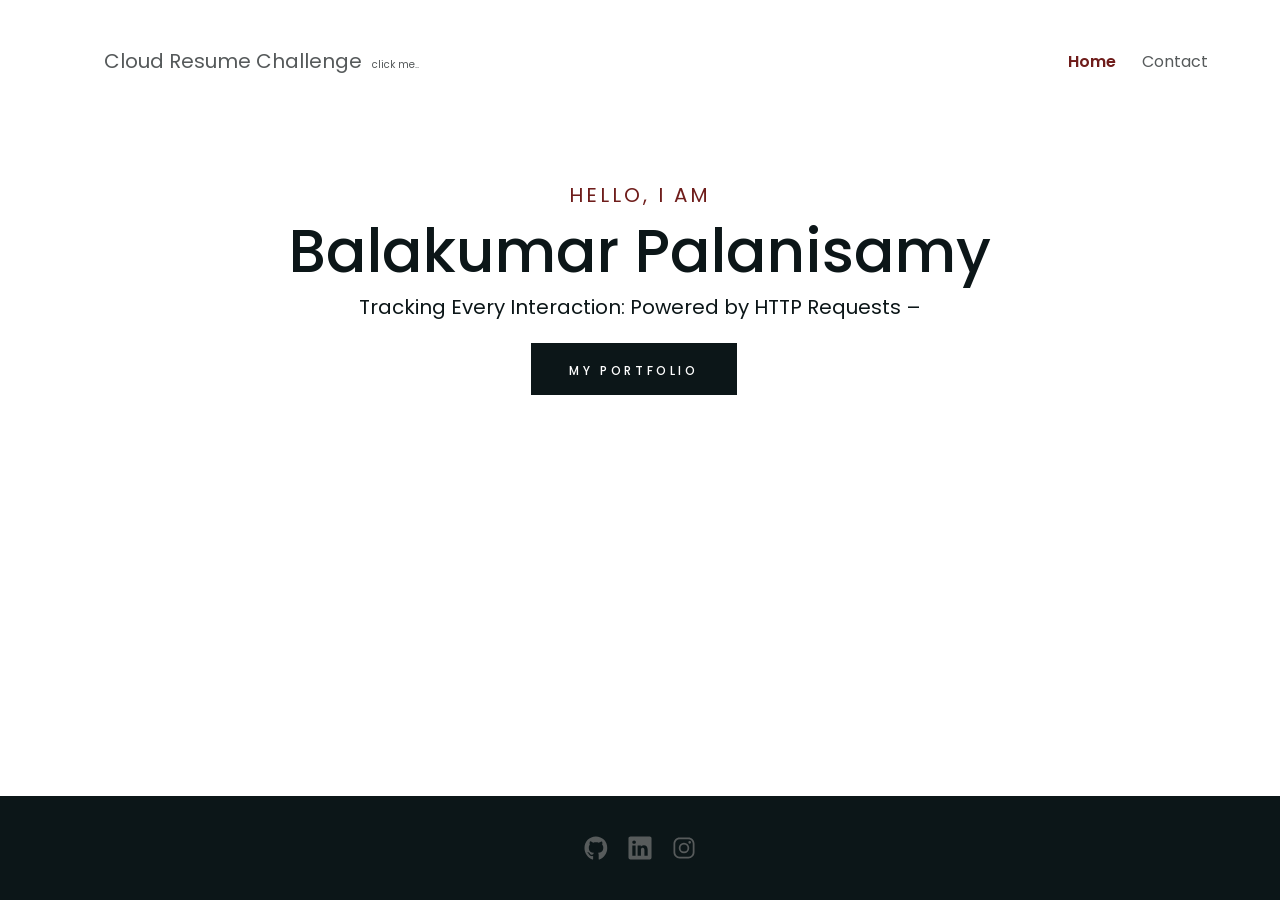
==== frontend/index.html @ 3038691a "test" ====
<!DOCTYPE html>
<html lang="en">
  <head>
    <meta charset="UTF-8" />
    <meta name="viewport" content="width=device-width, initial-scale=1.0" />
    <title>Balakumar Palanisamy</title>
    <link rel="shortcut icon" href="img/favicon.png" type="image/x-icon" />
    <link rel="stylesheet" href="css/main.css" />
    <link rel="stylesheet" href="css/media.css" />
    <link
      rel="stylesheet"
      href="https://cdnjs.cloudflare.com/ajax/libs/aos/2.3.4/aos.css"
      integrity="sha512-1cK78a1o+ht2JcaW6g8OXYwqpev9+6GqOkz9xmBN9iUUhIndKtxwILGWYOSibOKjLsEdjyjZvYDq/cZwNeak0w=="
      crossorigin="anonymous"
      referrerpolicy="no-referrer"
    />
  </head>

  <body>
    <div id="preloader">
      <div class="jumping-dots">
        <div></div>
        <div></div>
        <div></div>
      </div>
    </div>

    <header id="header" class="header">
      <div class="container container-lg">
        <div class="header-nav">
          <a href="#home" class="logo"><span></span></a>
          <a href="https://cloudresumechallenge.dev/docs/the-challenge/azure/" class="nav-sentence">Cloud Resume Challenge <span style="font-size: 1rem; font-weight: 400; margin-left: 0.5rem;">click me..</span></a>
          <nav id="nav" class="nav">
            <ul class="nav-list">
              <li class="nav-item">
                <a href="#home" class="nav-link active">Home</a>
              </li>

              <li class="nav-item">
                <a href="#contact" class="nav-link">Contact</a>
              </li>
            </ul>
            
            <button id="nav-btn" class="nav-btn">
              <img
                id="nav-btn-img"
                src="img/icons/open.svg"
                alt="Navigation button"
              />
            </button>
          </nav>
        </div>
      </div>
    </header>

    <section id="home" class="hero">
      <div class="container container-lg">
        <div
          class="hero-row"
          data-aos="fade-zoom-in"
          data-aos-easing="ease-in-out"
          data-aos-delay="200"
          data-aos-duration="300"
        >
          <div class="hero-content">
            <span class="hero-greeting"> Hello, I am</span>
            <h1 class="hero-heading">Balakumar Palanisamy</h1>
            <span class="hero-heading-subtitle">Tracking Every Interaction: Powered by HTTP Requests – <a id='counter'><a></span>
            <div style="padding-top: 21px;">
              <a href="#projects" class="btn ">My Portfolio</a>
            </div>
          </div>
          <div class="hero-img">
            <img
              src=""
            />
          </div>
        </div>
      </div>
    </section>

    

   
    <footer class="footer">
      <div class="container">
        <div class="footer-row">
          <div class="social-links-row footer-social">
            <a href="#!">
              <img
                src="img/social_icons/github.svg"
                alt="Link to GitHub account"
              />
            </a>

            <a href="#!">
              <img
                src="img/social_icons/linkedin.svg"
                alt="Link to linkedin profile"
              />
            </a>

            <a href="#!">
              <img
                src="img/social_icons/instagram.svg"
                alt="Link to instagram profile"
            /></a>
          </div>


        </div>
      </div>
    </footer>


    <script
      src="https://cdnjs.cloudflare.com/ajax/libs/aos/2.3.4/aos.js"
      integrity="sha512-A7AYk1fGKX6S2SsHywmPkrnzTZHrgiVT7GcQkLGDe2ev0aWb8zejytzS8wjo7PGEXKqJOrjQ4oORtnimIRZBtw=="
      crossorigin="anonymous"
      referrerpolicy="no-referrer"
    ></script>
    <script src="js/main.js"></script>
    <script src="js/counter.js"></script>
  </body>
</html>
---- frontend/css/main.css ----
@import "./reset.css";
@import url("https://fonts.googleapis.com/css2?family=Poppins:wght@400;500;600;700&display=swap");

:root {
  --primary-bg-color: #ffffff;
  --primary-accent: #0c1618;
  --secondary-accent: #6f1d1b;

  --main-text-color: #0c1618;
  --gray-text-color: #565a5b;

  --white-color: #fff;
  --gray-color: #ffffff;
  --gray-color-2: #ffffff;
  --gray-color-3: #ffffff;

  --color-preloader-bg: var(--white-color);
  --color-dots: #1a1a1a;
}

/* Common styles */
html, body {
  font-size: 62.5%;
  scroll-behavior: smooth;
  overflow-x: hidden;
  height: 100%; /* Ensure full height of viewport */
  margin: 0; /* Remove default margin */
}

body {
  color: var(--main-text-color);
  font-family: "Poppins", sans-serif;
  display: flex; /* Flex layout for body */
  flex-direction: column; /* Arrange elements vertically */
  min-height: 100%; /* Ensure full height */
}

.container {
  padding: 0 3.2rem;
  max-width: 120rem;
  margin: 0 auto;
}

.container-lg {
  max-width: 160rem;
}

.title {
  font-size: 4.4rem;
  font-weight: 600;
  text-align: center;
}

.btn {
  display: inline-block;
  height: 5.2rem;
  font-weight: 500;
  font-size: 1.2rem;
  text-transform: uppercase;
  letter-spacing: 0.3em;
  line-height: 5.2rem;
  padding: 0 3.6rem;
  margin: 0 1.2rem 1.6rem 0;
  color: var(--white-color);
  text-decoration: none;
  text-align: center;
  white-space: nowrap;
  cursor: pointer;
  transition: all 0.3s;
  background-color: var(--primary-accent);
  border: 2px solid var(--primary-accent);
  transition: all 0.3s ease-in;
}

.btn:hover,
.btn:focus {
  background-color: var(--secondary-accent);
  border-color: var(--secondary-accent);
  color: var(--white-color);
  outline: 0;
}

.btn:active {
  background-color: #000000;
}

.btn-white {
  background: transparent;
  font-weight: 700;
  border: 2px solid var(--primary-accent);
  color: var(--primary-accent);
  transition: all 0.3s ease-in;
}

.btn-white:hover,
.btn-white:focus {
  background: var(--primary-accent);
  border: 2px solid var(--primary-accent);
  color: var(--white-color);
}

.btn-white:active {
  background-color: #3c4446;
}

.btn-red {
  background: var(--secondary-accent);
  border: 2px solid var(--secondary-accent);
  color: var(--white-color);
  transition: all 0.3s ease-in;
}

.btn-red:hover,
.btn-red:focus {
  background: var(--primary-accent);
  border: 2px solid var(--primary-accent);
}

.btn-red:active {
  background-color: #3c4446;
}

h5 {
  font-size: 15px;
  letter-spacing: 2px;
  line-height: 23px;
  font-weight: 600;
  text-transform: uppercase;
}

.white {
  color: var(--white-color);
}

/* Header */
.header {
  z-index: 100;
  background-color: transparent;
  height: 7.2rem;
  width: 100%;
  position: absolute;
  top: 0;
  left: 0;
  padding: 2.5rem 0;
}

.header-nav {
  display: flex;
  justify-content: space-between;
  align-items: center;
  padding: 0 2.5rem;
  height: 7.2rem;
}

.header-sticky {
  position: fixed;
  top: 0;
  left: 0;
  width: 100%;
  z-index: 1999;
  background-color: rgba(255, 255, 255, 0.95);
  box-shadow: 0px 0px 15px rgba(0, 0, 0, 0.07);
  padding-top: 0;
  padding-bottom: 0;
  animation: slideInDown 0.3s ease-in-out;
}

@keyframes slideInDown {
  0% {
    transform: translateY(-100%);
    visibility: visible;
  }

  100% {
    transform: translateY(0);
  }
}

.logo {
  position: relative;
  padding: 0 1.2rem 0.3rem 0;
  line-height: 1;
  font-weight: 600;
  font-size: 3.2rem;
  color: var(--main-text-color);
}

.logo span {
  color: var(--secondary-accent);
  font-size: 4rem;
}

/* Navigation bar sentence */
.nav-sentence {
  font-size: 2rem; /* Adjust text size */
  color: var(--gray-text-color); /* Match existing color scheme */
  margin-right: auto;/* Push the sentence to the right */
  padding-left: 2rem; /* Add spacing from navigation links */
  font-weight: 400;
  text-transform: none; /* Optional: prevent uppercase transformation */
}

.nav-list {
  display: flex;
  column-gap: 2.6rem;
  font-weight: 400;
  font-size: 1.6rem;
}

.nav-btn {
  display: none;
}

.nav-link {
  color: var(--gray-text-color);
}

.nav-link.active {
  color: var(--secondary-accent);
  font-weight: 600;
}


/* Hero section */

/* Hero section */
.hero {
  position: relative;
  padding-top: 18rem; /* Adjust padding if needed */
  padding-bottom: 18rem; /* Add bottom padding for centering */
  background-color: var(--primary-bg-color);
  display: flex; /* Flexbox layout */
  flex-direction: column; /* Stack items vertically */
  align-items: center; /* Center horizontally */
  justify-content: center; /* Center vertically */
  text-align: center; /* Center text alignment */
}

.hero-content {
  padding: 2rem;
}

.hero-greeting {
  font-size: 2rem;
  font-weight: 400;
  text-transform: uppercase;
  letter-spacing: 0.3rem;
  color: var(--secondary-accent);
  margin-bottom: 1rem; /* Add spacing between elements */
}

.hero-heading {
  margin: 0.5rem 0;
  font-weight: 500;
  font-size: 6rem;
  line-height: 1.2;
}

.hero-heading-subtitle {
  font-size: 2rem;
  font-weight: 400;
  margin-top: 1rem; /* Add spacing after heading */
}


.hero-row {
  display: flex;
  flex-wrap: wrap;
}





.about-social-list {
  display: flex;
}

.social-links-row {
  display: flex;
  justify-content: center;
  align-items: center;
  column-gap: 2rem;
  margin: 4rem 0 4rem;
}

.social-links-row a {
  height: 2.4rem;
  width: 2.4rem;
  filter: invert(35%) sepia(11%) saturate(160%) hue-rotate(145deg)
    brightness(88%) contrast(80%);
  transition: all 0.3s ease-in-out;
}

.social-links-row a:hover {
  filter: invert(0%) sepia(0%) saturate(7500%) hue-rotate(305deg)
    brightness(97%) contrast(103%);
}

/* Footer */
.footer {
  background-color: var(--primary-accent);
  color: var(--gray-color-3);
  margin-top: auto; /* Push footer to the bottom */
  width: 100%; /* Ensure it spans the entire width */
}

.footer-top-bar {
  background-color: #000000; /* Black top bar */
  height: 3rem; /* Height of the top black bar */
  width: 100%;
}

.footer-row {
  display: flex;
  flex-direction: column;
  column-gap: 2rem;
  align-items: center;
  padding: 0rem 0;
}

.footer-social {
  margin-top: 1;
  margin-bottom: 1;
}

.footer-social a:hover {
  filter: invert(100%) sepia(100%) saturate(0%) hue-rotate(288deg)
    brightness(102%) contrast(102%);
}

.footer-copyright {
  font-size: 1.6rem;
}
---- frontend/css/media.css ----
@media (max-width: 1320px) {
  .container-lg {
    max-width: 120rem;
  }

  .hero-content {
    padding: 0;
  }

  .header-nav {
    padding: 0;
  }

  .service-card {
    padding: 0 1rem;
  }
}

@media (max-width: 1200px) {
  .container {
    max-width: 97.5rem;
  }

  .title {
    font-size: 4rem;
  }

  .logo {
    font-size: 2.6rem;
  }

  .hero-heading {
    font-size: 7rem;
  }

  .about-skills {
    min-width: 60%;
    padding-left: 0;
  }

  .about-content {
    padding-right: 0;
  }

  .service-card-title {
    font-size: 1.8rem;
  }

  .project-box {
    max-width: 45.4rem;
  }

  .about,
  .projects,
  .contact {
    padding: 8rem 0;
  }
}

@media (max-width: 977px) {
  html {
    font-size: 62%;
  }

  .container {
    max-width: 72rem;
  }

  .title {
    font-size: 3.6rem;
  }

  .header {
    padding: 0;
  }

  .about-row {
    row-gap: 5rem;
    margin-bottom: 5rem;
  }

  .about-descr {
    font-size: 1.52rem;
  }

  .nav-list {
    display: none;
  }

  .nav-btn {
    display: block;
  }

  .nav.open .nav-list {
    position: fixed;
    top: 0;
    bottom: 0;
    left: 0;
    right: 0;
    background-color: #fff;
    z-index: 1;
    padding: 4.6rem 3rem;
    display: flex;
    flex-direction: column;
    row-gap: 4rem;
    font-size: 3rem;
    font-weight: 500;
  }

  .nav-link {
    color: #000000;
  }

  .nav-link.active {
    color: #010202;
  }

  .nav-btn {
    position: absolute;
    z-index: 9;
    top: 3rem;
    right: 3rem;
  }

  .nav.open .nav-btn {
    position: fixed;
  }

  .header-nav {
    margin-bottom: 0rem;
  }

  .hero {
    padding-top: 16rem;
  }

  .hero-greeting {
    font-size: 1.6rem;
  }
  .hero-heading {
    font-size: 5.2rem;
  }
  .hero-heading-subtitle {
    font-size: 1.6rem;
  }

  .social-links-row {
    column-gap: 1.7rem;
    margin: 3rem 0 3rem;
  }

  .hero-img {
    padding: 0;
  }

  .btn {
    font-size: 1.1rem;
    padding: 0 2rem;
  }

  .services-row {
    justify-content: center;
    row-gap: 5rem;
  }
  .service-card {
    flex: 0 0 30.5rem;
  }

  .service-card-img {
    height: 4rem;
  }

  .project-box {
    max-width: 32.7rem;
  }

  .about,
  .projects,
  .contact {
    padding: 7rem 0;
  }

  .about-title,
  .projects-title,
  .contact-title {
    margin-bottom: 3rem;
  }
}

@media (max-width: 720px) {
  .container {
    max-width: 54.5rem;
  }

  .logo {
    font-size: 2.4rem;
  }

  .nav.open .nav-list {
    row-gap: 2rem;
    font-size: 2rem;
    font-weight: 500;
  }

  .hero-row {
    row-gap: 4rem;
  }

  .hero-content,
  .hero-img {
    text-align: center;
    flex: 0 0 100%;
    max-width: 100%;
  }

  .about-social-list {
    display: block;
  }

  .about-skills,
  .about-content,
  .service-card {
    flex: 0 0 100%;
    max-width: 100%;
  }

  .project-box {
    max-width: 100%;
  }

  .footer-copyright p {
    font-size: 1.2rem;
  }
}

@media (max-width: 406px) {
  html {
    font-size: 50%;
  }

  .footer-copyright p {
    font-size: 1.2rem;
  }
}
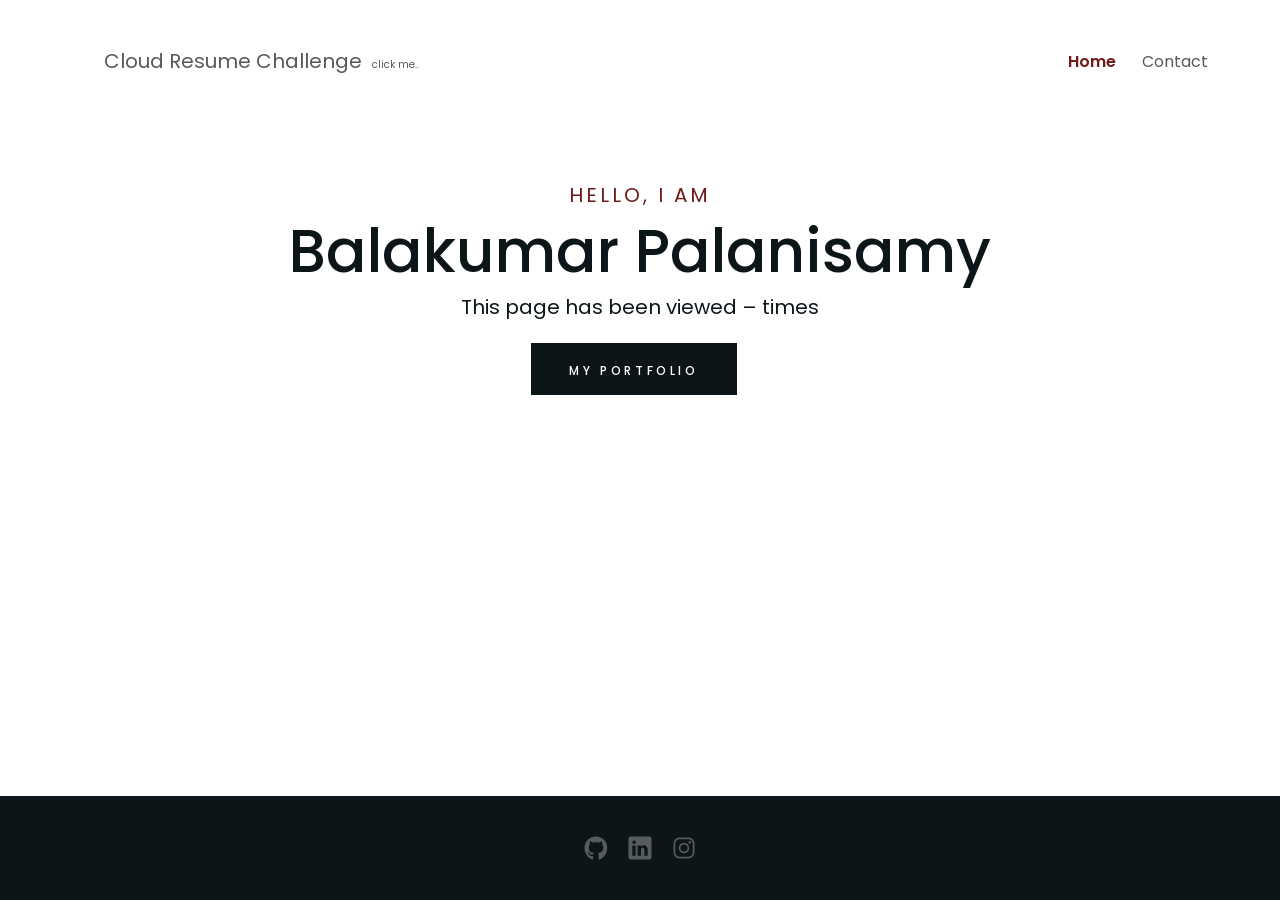
==== commit f319c40b: "test02" ====
--- a/frontend/index.html
+++ b/frontend/index.html
@@ -4,7 +4,7 @@
     <meta charset="UTF-8" />
     <meta name="viewport" content="width=device-width, initial-scale=1.0" />
     <title>Balakumar Palanisamy</title>
-    <link rel="shortcut icon" href="img/favicon.png" type="image/x-icon" />
+    
     <link rel="stylesheet" href="css/main.css" />
     <link rel="stylesheet" href="css/media.css" />
     <link
@@ -65,7 +65,7 @@
           <div class="hero-content">
             <span class="hero-greeting"> Hello, I am</span>
             <h1 class="hero-heading">Balakumar Palanisamy</h1>
-            <span class="hero-heading-subtitle">Tracking Every Interaction: Powered by HTTP Requests – <a id='counter'><a></span>
+            <span class="hero-heading-subtitle">This page has been viewed – <a id='counter'><a> times </span>
             <div style="padding-top: 21px;">
               <a href="#projects" class="btn ">My Portfolio</a>
             </div>
@@ -86,7 +86,7 @@
       <div class="container">
         <div class="footer-row">
           <div class="social-links-row footer-social">
-            <a href="#!">
+            <a href="https://github.com/BK3820">
               <img
                 src="img/social_icons/github.svg"
                 alt="Link to GitHub account"
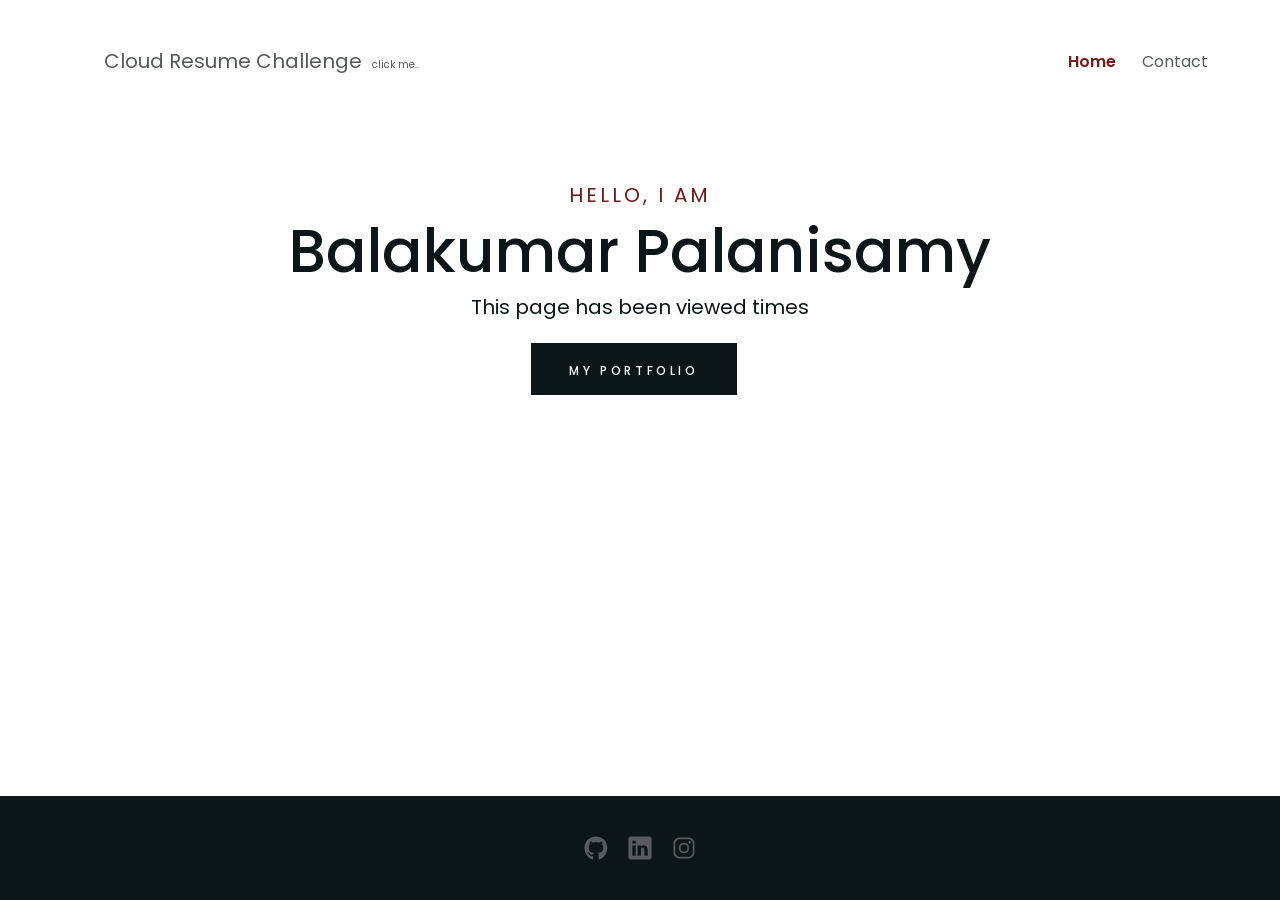
==== commit 57df1dcf: "Update index.html" ====
--- a/frontend/index.html
+++ b/frontend/index.html
@@ -65,7 +65,7 @@
           <div class="hero-content">
             <span class="hero-greeting"> Hello, I am</span>
             <h1 class="hero-heading">Balakumar Palanisamy</h1>
-            <span class="hero-heading-subtitle">This page has been viewed – <a id='counter'><a> times </span>
+            <span class="hero-heading-subtitle">This page has been viewed <a id='counter'><a> times </span>
             <div style="padding-top: 21px;">
               <a href="#projects" class="btn ">My Portfolio</a>
             </div>
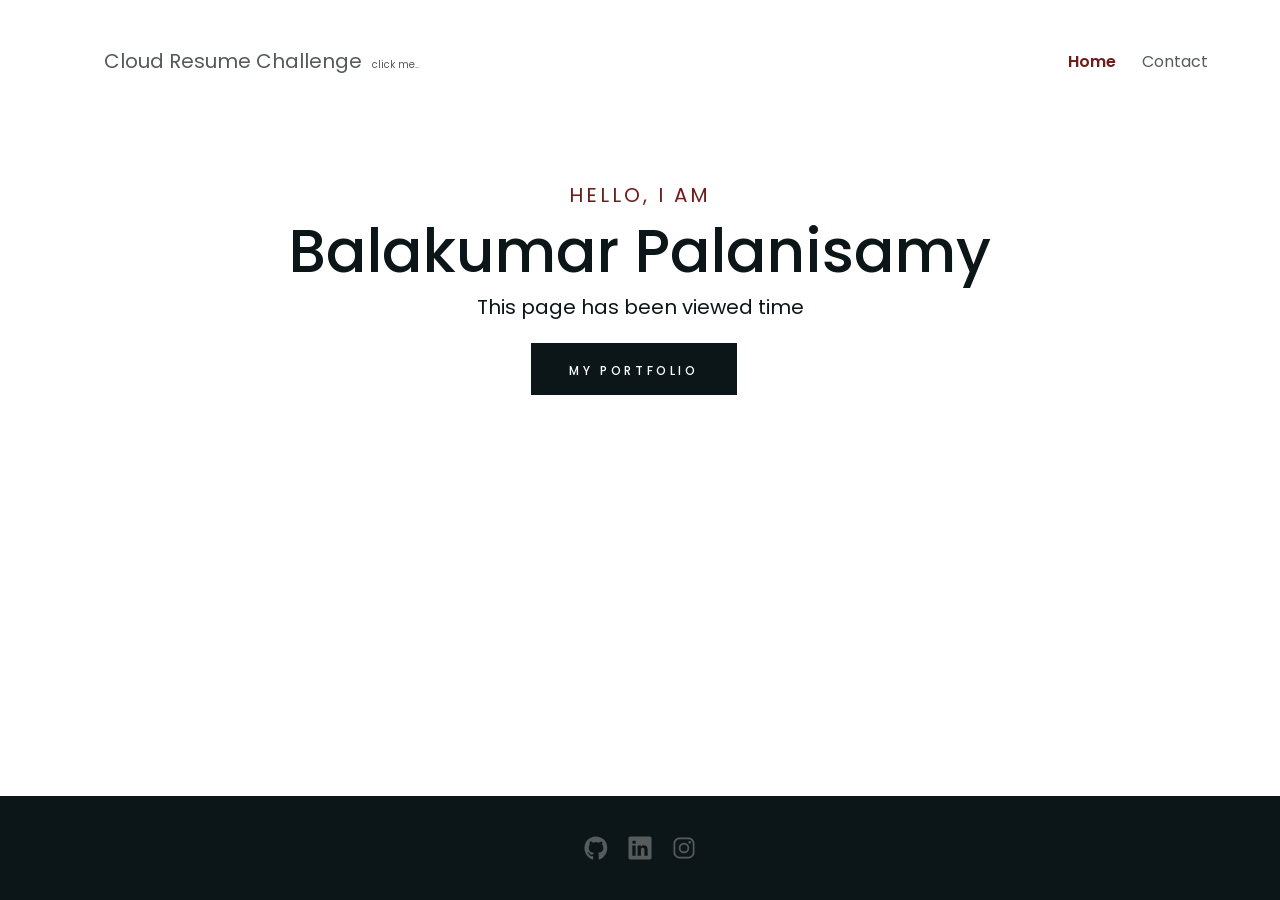
==== commit b1e97cb7: "updated index after yml update" ====
--- a/frontend/index.html
+++ b/frontend/index.html
@@ -65,7 +65,7 @@
           <div class="hero-content">
             <span class="hero-greeting"> Hello, I am</span>
             <h1 class="hero-heading">Balakumar Palanisamy</h1>
-            <span class="hero-heading-subtitle">This page has been viewed <a id='counter'><a> times </span>
+            <span class="hero-heading-subtitle">This page has been viewed <a id='counter'><a> time </span>
             <div style="padding-top: 21px;">
               <a href="#projects" class="btn ">My Portfolio</a>
             </div>
